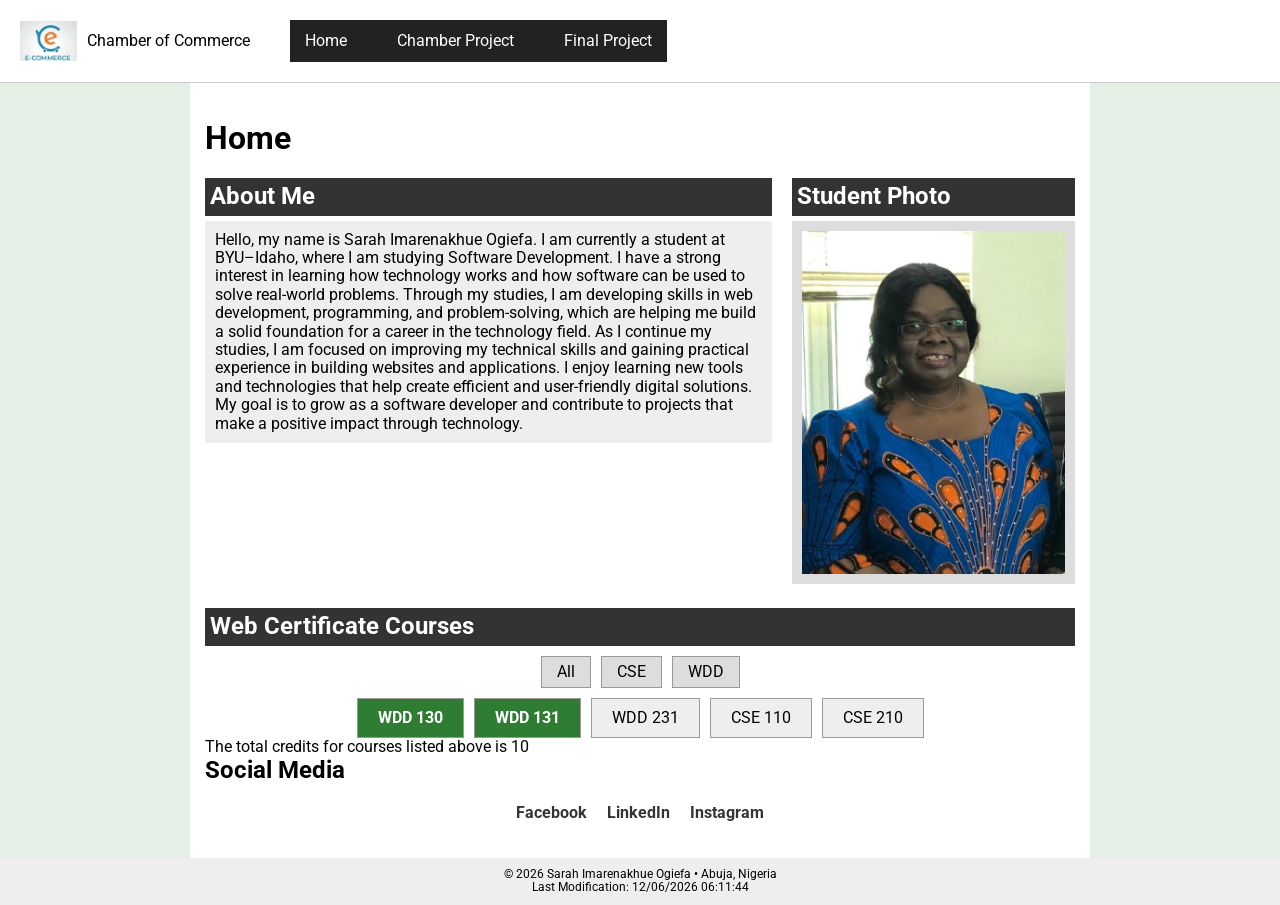
==== index.html @ 0c93c00f "correction made" ====
<!DOCTYPE html>
<html lang="en">

<head>
    <meta charset="UTF-8">
    <meta name="viewport" content="width=device-width, initial-scale=1.0">
    <meta name="description"
        content="Sarah Imarenakhue Ogiefa's student homepage for WDD 231 at BYU-Idaho showcasing web development projects, coursework, and learning progress in software development.">
    <meta name="author" content="Sarah Imarenakhue Ogiefa">

    <title>Student Home Page</title>

    <link rel="preconnect" href="https://fonts.googleapis.com">
    <link rel="preconnect" href="https://fonts.gstatic.com" crossorigin>

    <link href="https://fonts.googleapis.com/css2?family=Roboto:wght@400;700&display=swap" rel="stylesheet">

    <link rel="stylesheet" href="styles/normalize.css">
    <link rel="stylesheet" href="styles/style.css">

    <script src="scripts/home.js" defer></script>

</head>

<body>
    <header>
    
        <div class="header-container">
    
            <div class="logo-area">
                <img src="images/logo.jpeg" alt="Site logo">
                <span>Chamber of Commerce</span>
            </div>
    
            <nav id="navMenu">
                <ul>
                    <li><a href="#">Home</a></li>
                    <li><a href="#">Chamber Project</a></li>
                    <li><a href="#">Final Project</a></li>
                </ul>
            </nav>
    
            <button id="menuButton" aria-label="Open navigation menu">☰</button>
    
        </div>
    
    </header>



    <main>

        <h1>Home</h1>

        <section class="top-section">

            <div class="about">

                <h2>About Me</h2>

                <p>
                    Hello, my name is Sarah Imarenakhue Ogiefa. I am currently a student at BYU–Idaho, where I am studying Software
                    Development. I have a strong interest in learning how technology works and how software can be used to solve real-world
                    problems. Through my studies, I am developing skills in web development, programming, and problem-solving, which are
                    helping me build a solid foundation for a career in the technology field.
                    
                    As I continue my studies, I am focused on improving my technical skills and gaining practical experience in building
                    websites and applications. I enjoy learning new tools and technologies that help create efficient and user-friendly
                    digital solutions. My goal is to grow as a software developer and contribute to projects that make a positive impact
                    through technology.
                </p>

            </div>

            <div class="photo">

                <h2>Student Photo</h2>

                <img src="images/profile.jpeg" alt="Portrait photo of Sarah Imarenakhue Ogiefa">

            </div>

        </section>


        <section class="courses">

            <h2>Web Certificate Courses</h2>

            <div class="filters">

                <button id="all">All</button>
                <button id="cse">CSE</button>
                <button id="wdd">WDD</button>

            </div>

            <div id="courseContainer"></div>

            <p id="totalCredits"></p>

        </section>


        <section>

            <h2>Social Media</h2>

            <ul class="social">

                <li><a href="https://www.facebook.com/sarah.ogiefa" target="_blank">Facebook</a></li>

                <li><a href="https://www.linkedin.com/in/sarah-ogiefa-9b8b1b1b3/" target="_blank">LinkedIn</a></li>

                <li><a href="https://www.instagram.com/sarah_ogiefa/" target="_blank">Instagram</a></li>

            </ul>

        </section>

    </main>


    <footer>

        <p>© <span id="year"></span> Sarah Imarenakhue Ogiefa • Abuja, Nigeria</p>

        <p>Last Modification: <span id="lastModified"></span></p>

    </footer>

</body>

</html>
---- styles/style.css ----
* {
    margin: 0;
    padding: 0;
    box-sizing: border-box;
}

body {
    font-family: 'Roboto', sans-serif;
    background: #e6efe6;
}

/* HEADER */

header {
    background: white;
    border-bottom: 1px solid #ccc;
    padding: 20px;
}

.header-container {
    display: flex;
    align-items: center;
    gap: 20px;
}

/* LOGO */

.logo-area {
    display: flex;
    align-items: center;
    gap: 10px;
}

.logo-area img {
    height: 40px;
}

/* NAVIGATION */

#navMenu {
    background: #222;
    margin-left: 20px;
}

#navMenu ul {
    display: flex;
    list-style: none;
    gap: 20px;
}

#navMenu a {
    color: white;
    text-decoration: none;
    display: block;
    padding: 12px 15px;
}

#navMenu a:hover {
    background: #444;
}

/* HAMBURGER MENU */

#menuButton {
    margin-left: auto;
    display: none;
    font-size: 24px;
    background: none;
    border: none;
    cursor: pointer;
}

/* MAIN CONTENT */

main {
    max-width: 900px;
    margin: auto;
    background: white;
    padding: 15px;
}

/* TOP SECTION */

.top-section {
    display: grid;
    grid-template-columns: 2fr 1fr;
    gap: 20px;
    margin-bottom: 20px;
}

.about h2,
.photo h2,
.courses h2 {
    background: #333;
    color: white;
    padding: 5px;
    margin-bottom: 5px;
}

.about p {
    background: #eee;
    padding: 10px;
}

.photo img {
    width: 100%;
    background: #ddd;
    padding: 10px;
}

/* FILTER BUTTONS */

.filters {
    display: flex;
    justify-content: center;
    gap: 10px;
    margin: 10px 0;
}

.filters button {
    padding: 6px 15px;
    border: 1px solid #999;
    background: #ddd;
    cursor: pointer;
}

.filters button:hover {
    background: #ccc;
}

/* COURSE CARDS */

#courseContainer {
    display: flex;
    flex-wrap: wrap;
    justify-content: center;
    gap: 10px;
}

.course-card {
    padding: 10px 20px;
    border: 1px solid #999;
    background: #eee;
}

.completed {
    background: #2e7d32;
    color: white;
    font-weight: bold;
}

/* SOCIAL MEDIA */

.social {
    display: flex;
    justify-content: center;
    gap: 20px;
    list-style: none;
    margin: 20px 0;
}

.social a {
    text-decoration: none;
    color: #333;
    font-weight: bold;
}

.social a:hover {
    text-decoration: underline;
}

/* FOOTER */

footer {
    background: #eee;
    text-align: center;
    font-size: 12px;
    padding: 10px;
}

/* MOBILE RESPONSIVE */

@media (max-width: 768px) {

    #menuButton {
        display: block;
    }

    #navMenu ul {
        flex-direction: column;
        display: none;
    }

    #navMenu.open ul {
        display: flex;
    }

    .top-section {
        grid-template-columns: 1fr;
    }

    .filters {
        flex-direction: column;
        align-items: center;
    }

    .photo img {
        width: 50%;
        margin: auto;
        display: block;
    }
}
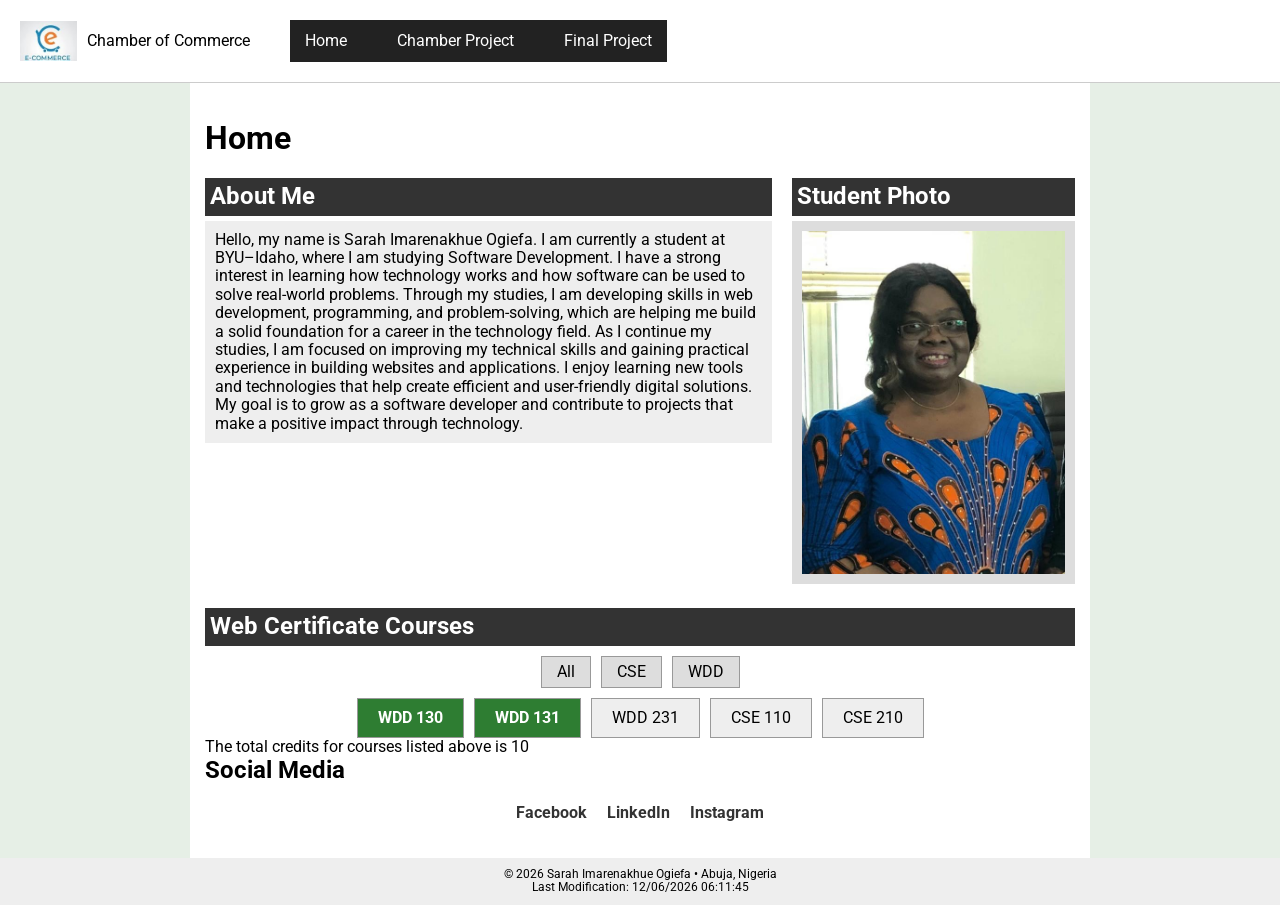
==== commit 6c954960: "link correction" ====
--- a/index.html
+++ b/index.html
@@ -8,13 +8,19 @@
         content="Sarah Imarenakhue Ogiefa's student homepage for WDD 231 at BYU-Idaho showcasing web development projects, coursework, and learning progress in software development.">
     <meta name="author" content="Sarah Imarenakhue Ogiefa">
 
-    <title>Student Home Page</title>
+    <!--Open Graph Meta Tags-->
+    <meta property="og:title" content="WDD 231 | Sarah Ogiefa | Student Home Page">
+    <meta property="og:description" content="Sarah Imarenakhue Ogiefa's student homepage for WDD 231 at BYU-Idaho showcasing web development projects, coursework, and learning progress in software development.">
+    <meta property="og:image" content="images/logo.jpeg">
+    <meta property="og:url" content="https://sarahogiefa.github.io/wdd231/">
+
+    <title>WDD 231 | Sarah Ogiefa | Student Home Page</title>
 
     <link rel="preconnect" href="https://fonts.googleapis.com">
     <link rel="preconnect" href="https://fonts.gstatic.com" crossorigin>
 
     <link href="https://fonts.googleapis.com/css2?family=Roboto:wght@400;700&display=swap" rel="stylesheet">
-
+    <link rel="icon" href="favicon.ico" type="image/x-icon">
     <link rel="stylesheet" href="styles/normalize.css">
     <link rel="stylesheet" href="styles/style.css">
 
@@ -34,9 +40,9 @@
     
             <nav id="navMenu">
                 <ul>
-                    <li><a href="#">Home</a></li>
-                    <li><a href="#">Chamber Project</a></li>
-                    <li><a href="#">Final Project</a></li>
+                    <li><a href="index.html">Home</a></li>
+                    <li><a href="chamber/index.html">Chamber Project</a></li>
+                    <li><a href="final-project/index.html">Final Project</a></li>
                 </ul>
             </nav>
     
@@ -118,6 +124,12 @@
 
         </section>
 
+        <dialog id="course-details">
+            <h3 id="courseTitle"></h3>
+            <p id="courseDescription"></p>
+            <button id="closeModal">Close</button>
+        </dialog>
+
     </main>
 
 
--- a/styles/style.css
+++ b/styles/style.css
@@ -169,6 +169,33 @@
     text-decoration: underline;
 }
 
+dialog {
+    border: 1px solid rgb(0 0 0 / 10%);
+    border-radius: .25rem;
+    padding: 1rem;
+    background-color: #fff;
+    box-shadow: 0 0 3rem #777;
+    width: 90%;
+    max-width: 600px;
+}
+
+::backdrop {
+    background-color: rgb(0 0 0 / 50%);
+}
+
+dialog h3 {
+    margin-bottom: 0.5rem;
+}
+
+dialog p {
+    margin-bottom: 1rem;
+}
+
+dialog button {
+    position: absolute;
+    
+}
+
 /* FOOTER */
 
 footer {
